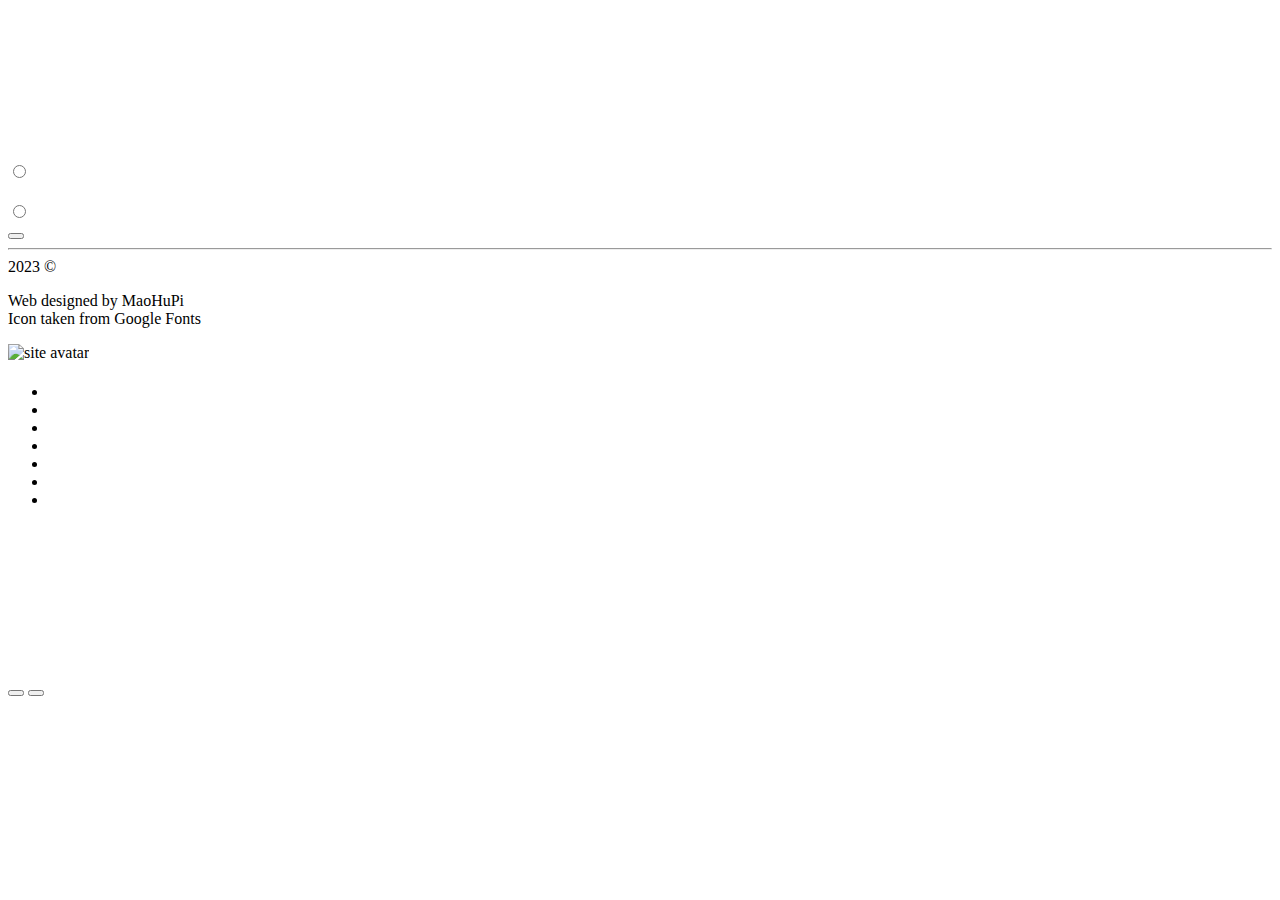
==== data/template.html @ 2869737b "i love maohupi" ====
<!DOCTYPE html>
<html lang="<?=language?>" theme="dark">
<head>
	<!-- Basic Meta Tag -->
	<meta name="description" content="<?=description?>" />
	<meta name="robots" content="max-snippet:50, max-image-preview:standard, notranslate, noimageindex" />
	<meta http-equiv="Content-Type" content="text/html; charset=utf-8" />
	<meta charset="UTF-8" />
	<meta name="viewport" content="width=device-width, initial-scale=1.0" />
	<meta name="theme-color" content="#3d3d3d" />
	<!-- Open Graph Meta Tag -->
	<meta property="og:url" content="<?=siteUrl?>" />
	<meta property="og:type" content="website" />
	<meta property="og:title" content="<?=title?>" />
	<meta property="og:description" content="<?=description?>" />
	<meta property="og:image" content="data/siteCover.jpg" />
	<meta property="og:locale" content="<?=language?>" />
	<!-- Google Meta Tag -->
	<meta name="googlebot-news" content="none" />
	<meta name="google-site-verification" content="<?=google.siteVerification?>" />
	<!--  Twitter Meta Tag -->
	<meta name="twitter:card" content="summary_large_image" />
	<meta name="twitter:site" content="<?=twitter.site?>" />
	<meta name="twitter:creator" content="<?=twitter.creator?>" />

	<title><?=title?></title>
	<base target="_blank" rel="noreferrer noopener" />
	<link rel="shortcut icon" href="<?=customDirPath?>/<?=iconPath.ico?>" type="image/templateIcon/x-icon" />
	<link rel="shortcut icon" href="<?=customDirPath?>/<?=iconPath.png?>" type="image/templateIcon/x-icon" />
	<link rel="prefetch" href="data/md5.json" />
	<link rel="prefetch" href="data/article.json" />
	<link rel="prefetch" href="data/portfolio.json" />
	<link id="mainCss" rel="stylesheet" href="public/style/prism-tomorrow.css" />
	<link id="mainCss" rel="stylesheet" href="public/style/main.css" />
	<link rel="stylesheet" href="public/style/clickEffect.css" />
	<link rel="stylesheet" href="public/style/articleContent.css" />
	<link rel="alternate" type="application/rss+xml" title="RSS Feed for <?=title?>" href=".rss" />
	<script src="public/script/basic.js"></script>
	<script src="public/script/clickAnimation.js"></script>
	<script src="public/script/bgAnimation.js"></script>
	<!-- <script src="public/script/net_npm_marked_marked.min.js"></script> -->
	<script src="public/script/slides.js"></script>
	<script src="https://cdn.jsdelivr.net/npm/marked/lib/marked.umd.js"></script>
	<script src="https://cdn.jsdelivr.net/npm/marked-highlight/lib/index.umd.js"></script>
	<!-- <link rel="stylesheet" href="https://cdnjs.cloudflare.com/ajax/libs/highlight.js/11.8.0/styles/default.min.css"> -->
	<!-- <link rel="stylesheet" href="https://cdnjs.cloudflare.com/ajax/libs/highlight.js/11.8.0/styles/dark.min.css"> -->
	<script src="https://cdnjs.cloudflare.com/ajax/libs/highlight.js/11.8.0/highlight.min.js"></script>
	<script src="public/script/gl-matrix-min.js" data-nothing="<?=skinPath?>"></script>
	<script>
		const TITLE = `<?=title?>`;
		if(globalThis.TITLE === undefined) globalThis.TITLE = 'Blog';
		const CUSTOM_DIR_PATH = `<?=customDirPath?>`;
		const LIKER_ACCOUNT = `<?=liker.account?>`;
		const CATEGORY_COLORS = {
			'<?=category.name?>': {bright: `<?=category.color.bright?>`, dark: `<?=category.color.dark?>`}, 
		};
	</script>
</head>
<body>
	<canvas id="bgAniCvs"></canvas>
	<aside>
		<div id="pageSwitcher">
			<input type="radio" name="pageRadio" id="pageRadio-filter">
			<label for="pageRadio-filter"><?=pages.filter.text?>
				<div class="page">
					<h2><?=pages.filter.archives?></h2><div id="archiveButtons" class="buttons"><!-- <button>2023</button> --></div>
					<h2><?=pages.filter.categories?></h2><div id="categoryButtons" class="buttons"><!-- <button>tutorial</button> --></div>
					<h2><?=pages.filter.tags?></h2><div id="tagButtons" class="buttons"><!-- <button>c++</button> --></div>
				</div>
			</label>
			<input type="radio" name="pageRadio" id="pageRadio-outline">
			<label for="pageRadio-outline"><?=pages.outline.text?>
				<div class="page">
					<!-- <ol>
						<li>1. 問題</li>
						<li>2. 解析</li>
						<li>3. 解方
							<ol>
								<li>3-1. Map</li>
								<li>3-2. WeakMap</li>
							</ol>
						</li>
					</ol> -->
				</div>
			</label>
		</div>
		<div id="pages">
			<div></div>
		</div>
		<button id="scrollToArticle"></button>
	</aside>
	<main>
		<!-- <article class="closed">
			<p class="category">tutorial</p>
			<h1 class="title">JS用物件當鍵值</h1>
			<p class="description">前些日子寫出的bug，直接把我搞到瘋掉</p>
			<p class="info"><span class="publishedTime">Apr 16, 2023</span><span class="readingTime">2 minute read</span></p>
		</article> -->
	</main>
	<footer>
		<hr>
		2023 © <?=title?><br />
		<p>
		Web designed by MaoHuPi<br />
		Icon taken from Google Fonts
		</p>
	</footer>
	<header>
		<div id="avatarBox">
			<img id="avatar" src="<?=customDirPath?>/<?=avatarPath?>" alt="site avatar" />
			<div id="badges">
				<div data-title="<?=badges.message?>"><?=badges.icon?></div>
			</div>
			<div id="badgeDescription"></div>
		</div>
		<h1 id="siteName"><?=title?></h1>
		<p id="siteDescription"><?=description?></p>
		<ul id="tabs" style="--tabsAmount: <?=tabsAmount?>; --switchesAmount: <?=switchesAmount?>;">
			<li id="tab-home" style="--bgi: url('../image/templateIcon/tabIcon-home.svg');"><a data-href="?page=home"><?=tabs.home.text?></a></li>
			<li id="tab-about" style="--bgi: url('../image/templateIcon/tabIcon-about.svg');" data-aboutPath="<?=customDirPath?>/<?=tabs.about.path?>"><a data-href="?page=about" rel="author me"><?=tabs.about.text?></a></li>
			<li id="tab-articles" style="--bgi: url('../image/templateIcon/tabIcon-articles.svg');"><a data-href="?page=articles"><?=tabs.articles.text?></a></li>
			<li id="tab-portfolio" style="--bgi: url('../image/templateIcon/tabIcon-portfolio.svg');"><a data-href="?page=portfolio"><?=tabs.portfolio.text?></a></li>
			<div id="switches">
				<div>
					<li id="rssUrlCopy"><a><?=switches.rssUrl.text?></a></li>
					<li id="backgroundMusicSwitch" data-path="<?=customDirPath?>/<?=switches.backgroundMusic.path?>" data-volume="<?=switches.backgroundMusic.volume?>"><a><?=switches.backgroundMusic.text?></a></li>
					<li id="darkModeSwitch"><a><?=switches.darkMode.text?></a></li>
				</div>
			</div>
		</ul>
		<nav></nav>
	</header>
	<canvas id="character" data-path="<?=customDirPath?>/<?=skinPath?>"></canvas>
	<div id="slidesPlayer">
		<div class="box"></div>
		<div class="bar">
			<div id="slidesThemeSelector"></div>
			<div id="slidesControlButtons">
				<button id="slidesButton-fullScreen" style="--bgi: url('../image/templateIcon/slides-fullScreen.svg');"></button>
				<button id="slidesButton-close" style="--bgi: url('../image/templateIcon/slides-close.svg');"></button>
			</div>
		</div>
	</div>
	<div id="effects"></div>
	<script src="public/script/loadData.js"></script>
	<script src="public/script/main.js"></script>
	<script src="public/script/character.js" data-nothing="<?=skinPath?>"></script>
</body>
</html>
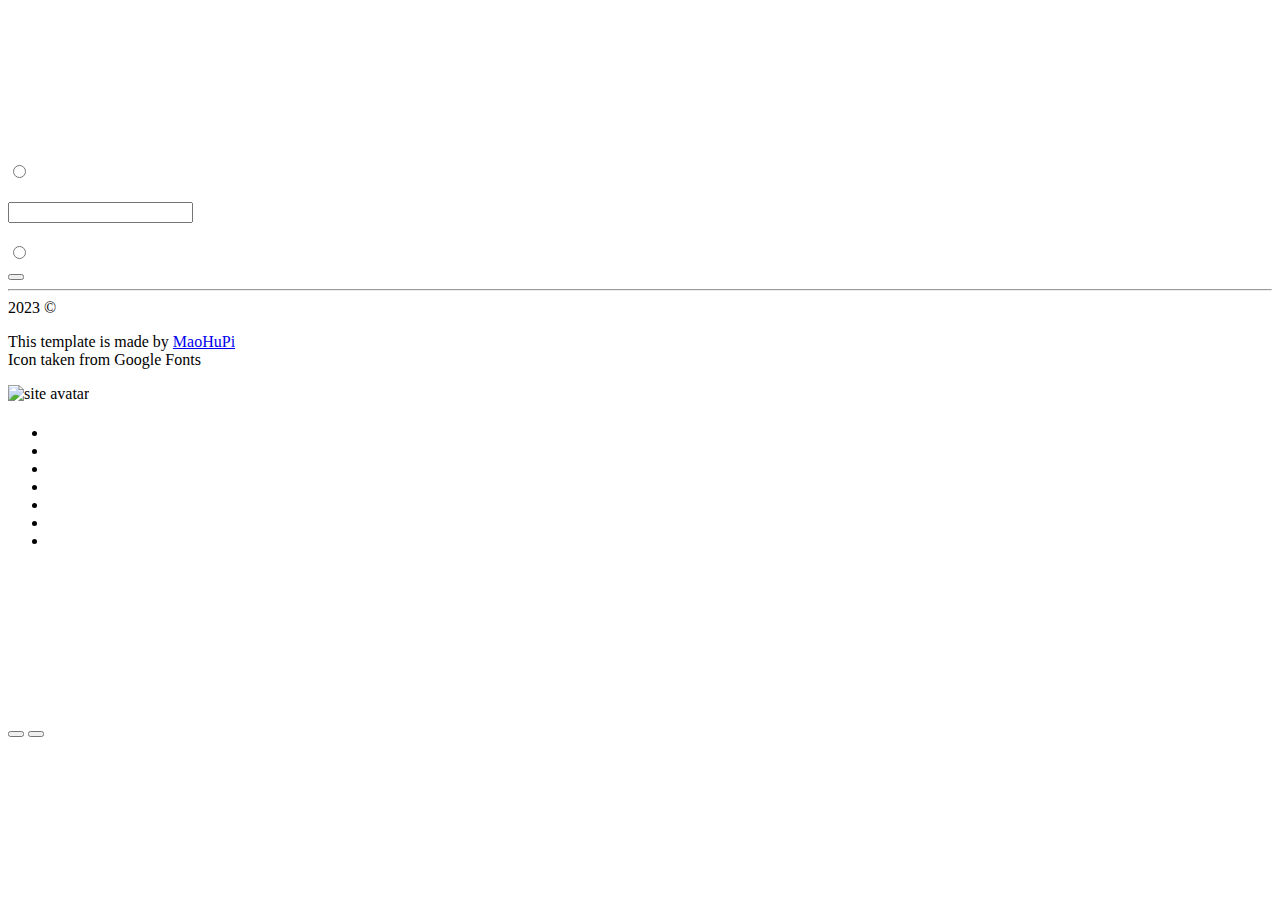
==== commit c1c15cac: "Merge pull request #1 from MaoHuPi/main" ====
--- a/data/template.html
+++ b/data/template.html
@@ -13,15 +13,18 @@
 	<meta property="og:type" content="website" />
 	<meta property="og:title" content="<?=title?>" />
 	<meta property="og:description" content="<?=description?>" />
-	<meta property="og:image" content="data/siteCover.jpg" />
+	<meta property="og:image" content="<?=siteUrl?>/data/siteCover.jpg" />
 	<meta property="og:locale" content="<?=language?>" />
 	<!-- Google Meta Tag -->
 	<meta name="googlebot-news" content="none" />
 	<meta name="google-site-verification" content="<?=google.siteVerification?>" />
 	<!--  Twitter Meta Tag -->
 	<meta name="twitter:card" content="summary_large_image" />
+	<meta name="twitter:creator" content="<?=twitter.creator?>" />
 	<meta name="twitter:site" content="<?=twitter.site?>" />
-	<meta name="twitter:creator" content="<?=twitter.creator?>" />
+	<meta name="twitter:image" content="<?=siteUrl?>/data/siteCover.jpg" />
+	<meta name="twitter:title" content="<?=title?>" />
+	<meta name="twitter:description" content="<?=description?>" />
 
 	<title><?=title?></title>
 	<base target="_blank" rel="noreferrer noopener" />
@@ -30,13 +33,15 @@
 	<link rel="prefetch" href="data/md5.json" />
 	<link rel="prefetch" href="data/article.json" />
 	<link rel="prefetch" href="data/portfolio.json" />
-	<link id="mainCss" rel="stylesheet" href="public/style/prism-tomorrow.css" />
 	<link id="mainCss" rel="stylesheet" href="public/style/main.css" />
 	<link rel="stylesheet" href="public/style/clickEffect.css" />
+	<link rel="stylesheet" href="public/style/floatAlert.css" />
 	<link rel="stylesheet" href="public/style/articleContent.css" />
+	<link rel="stylesheet" href="<?=customDirPath?>/style/custom.css" />
 	<link rel="alternate" type="application/rss+xml" title="RSS Feed for <?=title?>" href=".rss" />
 	<script src="public/script/basic.js"></script>
 	<script src="public/script/clickAnimation.js"></script>
+	<script src="public/script/floatAlert.js"></script>
 	<script src="public/script/bgAnimation.js"></script>
 	<!-- <script src="public/script/net_npm_marked_marked.min.js"></script> -->
 	<script src="public/script/slides.js"></script>
@@ -63,6 +68,7 @@
 			<input type="radio" name="pageRadio" id="pageRadio-filter">
 			<label for="pageRadio-filter"><?=pages.filter.text?>
 				<div class="page">
+					<h2><?=pages.filter.search?></h2><div id="searchBox" class="buttons"><input id="searchInput" type="text"></div>
 					<h2><?=pages.filter.archives?></h2><div id="archiveButtons" class="buttons"><!-- <button>2023</button> --></div>
 					<h2><?=pages.filter.categories?></h2><div id="categoryButtons" class="buttons"><!-- <button>tutorial</button> --></div>
 					<h2><?=pages.filter.tags?></h2><div id="tagButtons" class="buttons"><!-- <button>c++</button> --></div>
@@ -101,7 +107,7 @@
 		<hr>
 		2023 © <?=title?><br />
 		<p>
-		Web designed by MaoHuPi<br />
+		This template is made by <a href="https://maohupi.github.io">MaoHuPi</a><br />
 		Icon taken from Google Fonts
 		</p>
 	</footer>
@@ -141,6 +147,7 @@
 			</div>
 		</div>
 	</div>
+	<div id="alerts"></div>
 	<div id="effects"></div>
 	<script src="public/script/loadData.js"></script>
 	<script src="public/script/main.js"></script>
